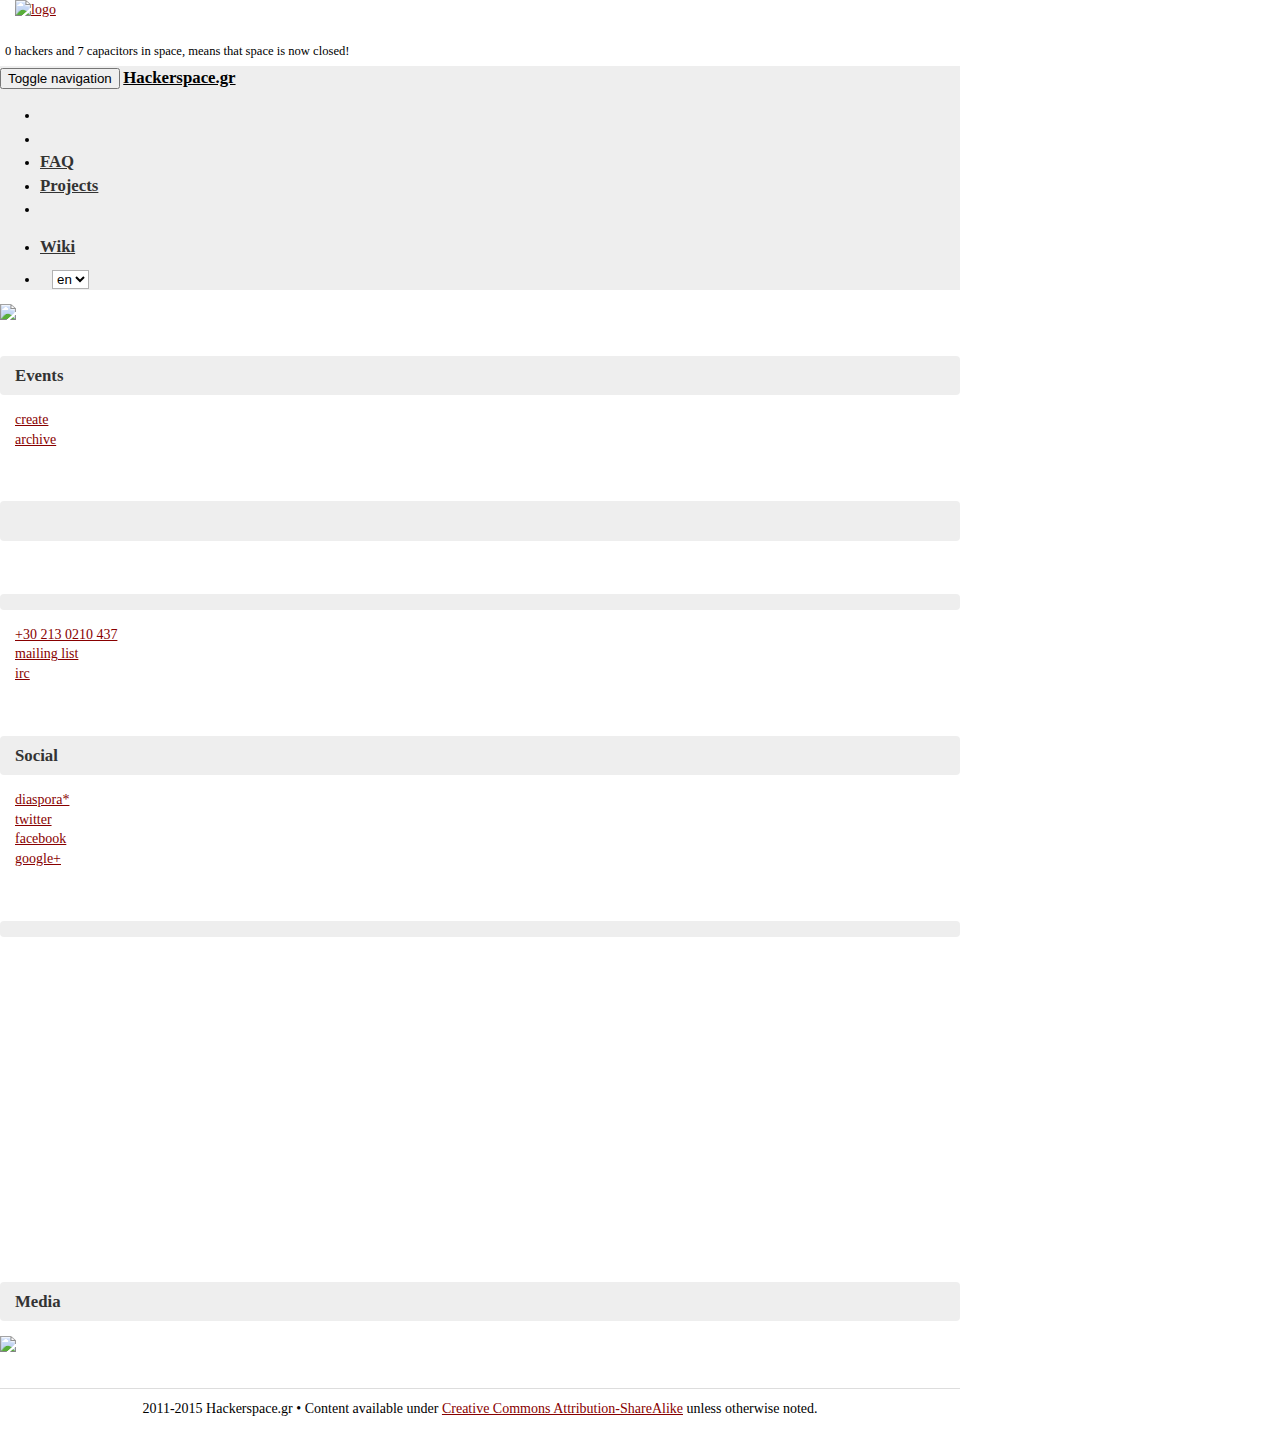
==== index.html @ b99e67cb "Add link to banner" ====
<!DOCTYPE html>
<html lang="en" ng-app="panopticon">
<head>
  <title>Hackerspace.gr</title>
  <meta name="viewport" content="width=device-width, initial-scale=1.0, maximum-scale=1.0, user-scalable=no">
  <meta http-equiv="Content-Type" content="text/html; charset=UTF-8">

  <link rel="stylesheet" type="text/css" href="static/lib/bootstrap/dist/css/bootstrap.min.css">
  <link rel="stylesheet" type="text/css" href="static/lib/font-awesome/css/font-awesome.min.css">
  <link rel="stylesheet" type="text/css" href="static/lib/mapbox.js/mapbox.css">
  <link rel="stylesheet" type="text/css" href="static/css/app.css">
  <link rel="shortcut icon" href="favicon.ico">
  <link rel="prefetch" type="application/l10n" href="static/locales.ini">
</head>
<body>

  <div class="container">
    <div class="row page-header">
      <div class="col-md-2">
        <a href="/">
          <img alt="logo" class="logo" src="static/img/hackerspace.svg">
        </a>
      </div>
      <div class="col-md-6 about">
        <p data-l10n-id="header-text"></p>
      </div>
      <div class="col-md-4 text-right">
        <!-- status -->
        <div class="panel panel-default status">
          <div class="panel-heading">
            <span id="counter">0</span> <span id="openornot">hackers and 7 capacitors in space, means that space is now closed!</span>
          </div>
        </div>
      </div>
    </div>

    <nav class="navbar navbar-default">
      <div class="container-fluid">
        <div class="navbar-header">
          <button type="button" class="navbar-toggle collapsed" data-toggle="collapse" data-target="#bs-navbar-collapse" aria-expanded="false">
            <span class="sr-only">Toggle navigation</span>
            <span class="icon-bar"></span>
            <span class="icon-bar"></span>
            <span class="icon-bar"></span>
          </button>
          <a class="navbar-brand" href="#">Hackerspace.gr</a>
        </div>

        <div class="collapse navbar-collapse" id="bs-navbar-collapse">
          <ul class="nav navbar-nav">
            <li><a href="#/join/" data-l10n-id="join-title"></a></li>
            <li><a href="#/support/" data-l10n-id="support-title"></a></li>
            <li><a href="#/faq/">FAQ</a></li>
            <li><a href="#/projects/">Projects</a></li>
            <li><a href="#/services/" data-l10n-id="services-title"></a></li>
          </ul>

          <ul class="nav navbar-nav navbar-right">
            <li>
              <a href="https://www.hackerspace.gr/wiki/Hackerspace.gr" target="_blank">Wiki</a>
            </li>
            <li>
              <div id="lang">
                <span id="lang-selection"><span class="fa fa-language"></span> </span>
                <select onchange="currentLang=this.value;document.webL10n.setLanguage(this.value || this.options[this.selectedIndex].text);" autocomplete="off">
                  <option id="lang-en" selected value="en">en</option>
                  <option id="lang-el" value="el">el</option>
                </select>
              </div>
            </li>
          </ul>
        </div>
      </div>
    </nav>

    <div class="row">
      <div class="col-md-12">
        <section>
          <a href="https://hackfest.gr/" target="_blank"><img src="https://hackfest.gr/static/img/hackfest2016_banner.jpg" alr="Hackfest 2016" class="img-responsive banner"></a>
        </section>
      </div>
    </div>

    <div class="row">
      <div class="col-md-8">
        <section ng-view id="content">
        </section>
      </div>

      <div class="col-md-4">
        <!-- events -->
        <section>
          <h3>Events</h3>
          <div>
            <ul class="calendar" id="calendar_current"></ul>
            <ul class="calendar" id="calendar"></ul>
            <p class="more">
              <i class="fa fa-plus"></i> <a target="_blank" href="https://www.hackerspace.gr/wiki/Form:Event">create</a><br>
              <i class="fa fa-file-text-o"></i> <a target="_blank" href="https://www.hackerspace.gr/wiki/Category:Events">archive</a>
            </p>
          </div>
        </section>

        <!-- updates -->
        <section>
          <h3>
            <span data-l10n-id="updates-title"></span>
            <div class="feed"><a href="https://www.librenet.gr/public/hsgr.atom" target="_blank"><i class="fa fa-rss-square"></i></a></div>
          </h3>
          <div>
            <p id="news"></p>
          </div>
        </section>

        <!-- contact -->
        <section>
          <h3 data-l10n-id="contact-title"></h3>
          <div>
            <p>
              <span class="fa fa-phone"></span> <a href="tel:302130210437">+30 213 0210 437</a><br>
              <span class="fa fa-envelope"></span> <a href="https://lists.hackerspace.gr/listinfo/discuss" target="_blank">mailing list</a><br>
              <span class="fa fa-fw fa-group"></span> <a href="http://webchat.freenode.net/?channels=#hsgr" target="_blank">irc</a><br>
            </p>
          </div>
        </section>

        <!-- social -->
        <section>
          <h3>Social</h3>
          <div>
            <p>
              <span class="fa fa-star"></span> <a href="https://librenet.gr/u/hsgr/" target="_blank">diaspora*</a><br>
              <span class="fa fa-twitter"></span> <a href="https://twitter.com/hackerspacegr/" target="_blank">twitter</span></a><br>
              <span class="fa fa-facebook"></span> <a href="https://www.facebook.com/hackerspacegr" target="_blank">facebook</a><br>
              <span class="fa fa-google-plus-square"></span> <a href="https://plus.google.com/109386037165495650427/" target="_blank">google+</a>
            </p>
          </div>
        </section>
      </div>
    </div>

    <div class="row">
      <div class="col-md-6">
        <!-- Location -->
        <section>
          <h3 data-l10n-id="location-title"></h3>
          <p data-l10n-id="location-text"></p>
          <p id="map"></p>
        </section>
      </div>

      <div class="col-md-6">
        <!-- Media -->
        <section>
          <h3>Media</h3>
          <p data-l10n-id="media-text"></p>
          <a href="https://media.hackerspace.gr/" target="_blank">
            <img src="https://media.hackerspace.gr/3D%20Printing/Makerbot3.jpg" class="img-responsive">
          </a>
        </section>
      </div>
    </div>

    <div id="footer">
      <div class="col-md-12">
          <span class="fa fa-cc"></span> 2011-2015 Hackerspace.gr &bull; <span data-l10n-id="footer-cc">Content available under <a href="http://creativecommons.org/licenses/by-sa/4.0/" target="_blank">Creative Commons Attribution-ShareAlike</a> unless otherwise noted.</span>
      </div>
    </div>

    <div id="back-top">
      <a href="#top"><span class="glyphicon glyphicon-chevron-up" aria-hidden="true"></span></a>
    </div>

  </div>

  <script src="static/lib/jquery/dist/jquery.min.js"></script>
  <script src="static/lib/webL10n/l10n.js"></script>
  <script src="static/lib/mapbox.js/mapbox.js"></script>
  <script src="static/lib/moment/min/moment.min.js"></script>
  <script src="static/lib/bootstrap/dist/js/bootstrap.min.js"></script>
  <script src="static/js/ical_parser.js"></script>
  <script src="static/js/FeedEk.js"></script>
  <script src="static/lib/angular/angular.min.js"></script>
  <script src="static/lib/angular-route/angular-route.min.js"></script>
  <script src="static/lib/angular-ui/build/angular-ui.min.js"></script>
  <script src="static/js/app.js"></script>
  <script src="static/js/functions.js"></script>
  <script src="static/js/content.js"></script>

</body>
</html>
---- static/css/app.css ----
/*
fonts
*/

@font-face {
    font-family: 'ClearSans';
    src: url('../fonts/ClearSans-Regular.eot');
    src: url('../fonts/ClearSans-Regular.eot?#iefix') format('embedded-opentype'),
         url('../fonts/ClearSans-Regular.woff') format('woff'),
         url('../fonts/ClearSans-Regular.ttf') format('truetype'),
         url('../fonts/ClearSans-Regular.svg#open_sans') format('svg');
    font-weight: normal;
    font-style: normal;

}

@font-face {
    font-family: 'ClearSans';
    src: url('../fonts/ClearSans-Bold.eot');
    src: url('../fonts/ClearSans-Bold.eot?#iefix') format('embedded-opentype'),
         url('../fonts/ClearSans-Bold.woff') format('woff'),
         url('../fonts/ClearSans-Bold.ttf') format('truetype'),
         url('../fonts/ClearSans-Bold.svg#open_sansbold') format('svg');
    font-weight: bold;
    font-style: normal;

}

@font-face {
    font-family: 'ClearSans';
    src: url('../fonts/ClearSans-BoldItalic.eot');
    src: url('../fonts/ClearSans-BoldItalic.eot?#iefix') format('embedded-opentype'),
         url('../fonts/ClearSans-BoldItalic.woff') format('woff'),
         url('../fonts/ClearSans-BoldItalic.ttf') format('truetype'),
         url('../fonts/ClearSans-BoldItalic.svg#open_sansbold_italic') format('svg');
    font-weight: bold;
    font-style: italic;

}

@font-face {
    font-family: 'ClearSans';
    src: url('../fonts/ClearSans-Italic.eot');
    src: url('../fonts/ClearSans-Italic.eot?#iefix') format('embedded-opentype'),
         url('../fonts/ClearSans-Italic.woff') format('woff'),
         url('../fonts/ClearSans-Italic.ttf') format('truetype'),
         url('../fonts/ClearSans-Italic.svg#open_sansitalic') format('svg');
    font-weight: normal;
    font-style: italic;

}


/*
rest
*/

body {
    padding: 0;
    margin: 0;
    color: #000000;
    font-size: 14px;
    line-height: 1.4;
    font-family: 'ClearSans';
}

a {
    color: #800;
}

h3 {
    margin-top: 0px;
    margin-bottom: 15px;
    font-size: 1.2em;
    font-weight: bold;
}

h4 {
    margin-bottom: 10px;
    font-size: 1em;
    font-weight: bold;
}

.container {
    max-width: 960px;
}

.about {
    line-height: 1.3em;
    font-size: 1.33em;
    padding-left: 20px;
}

.page-header {
    border: none;
}

.panel {
    margin-bottom: 0px;
}

.panel-heading {
    padding: 5px;
}

.status {
    font-size: 0.9em;
    margin-right: 15px;
}

.status > .panel-heading {
    background-color: #fff;
    border-color: #ccc;
}

.logo {
    margin-left: 15px;
    display: block;
}

.navbar-default {
    background-color: #eee;
    border-color: #ccc;
}

.navbar-default .navbar-nav > li > a {
    color: #333;
    font-weight: bold;
    font-size: 1.2em;
}

.navbar-default .navbar-brand {
    color: black;
    font-weight: bold;
    font-size: 1.2em;
}

#lang {
    margin-top: 12px;
    margin-left: 12px;
}

select,
option {
    background: #fff;
    border-color: #b2b2b2;
    border-style: solid;
    border-width: 1px;
    @shadow: 0 1px rgba(255,255,255,0.5);
    font-size: @smallFontSize;
    .open-sans;
    padding: (@baseLine / 6) (@baseLine / 3);
    .border-radius(3px);
    .box-shadow(@shadow);
    .transition(all linear .1s);
}

section {
    margin-bottom: 30px;
}

section > h3 {
    background-color: #eee;
    color: #333;
    padding: 8px 11px 8px 15px;
    font-size: 1.2em;
    font-weight: bold;
    letter-spacing: normal;
    border-bottom: 1px #5a5784;
    border-radius: 4px;
}

section > div {
    padding: 0px 11px 8px 15px;
}

.feed {
    display: inline-block;
    margin-left: 6px;
}

.feed > a {
    color: black;
}

#open {
    color: green;
}

#close {
    color: green;
}

#map {
    width: 100%;
    height: 300px;
}

.leaflet-control-attribution {
    display:none;
}

.feedEkList,
.calendar {
    list-style-type: none;
    padding: 0;
    margin-left: 0;
}

.feedEkList > li {
    margin-top: 15px;
}

.event {
    margin-bottom: 15px;
}

.EventDescription {
    font-size: 1.2em;
}

.EventDate {
    font-size: 0.9em;
}

.more {
    text-align: left;
}

.itemDate {
    padding-left: 10px;
}

.supporters > tbody > tr> td {
    vertical-align: middle;
}

.supporter-img {
    max-height: 150px;
    max-width: 150px;
}

.fa {
    min-width: 18px;
    text-align: center;
}

table > caption {
    font-size: 1.2em;
    font-weight: bold;
    color: black;
}

.project {
    margin-top: 20px;
}

.project-title > img {
    max-height: 30px;
    float: right;
    padding-right: 10px;
}

.project-title > h3 {
    vertical-align: middle;
}

.project-links > .nav > li > a {
    font-size: 1.2em;
}

#footer {
    margin: auto;
    text-align: center;
    margin-bottom: 15px;
    border-top: 1px solid #DDD;
    padding: 10px 15px;
}

#back-top {
    display: none;
    position: fixed;
    bottom: 30px;
    right: 20px;
}

#back-top {
    font-size: 2em;
}
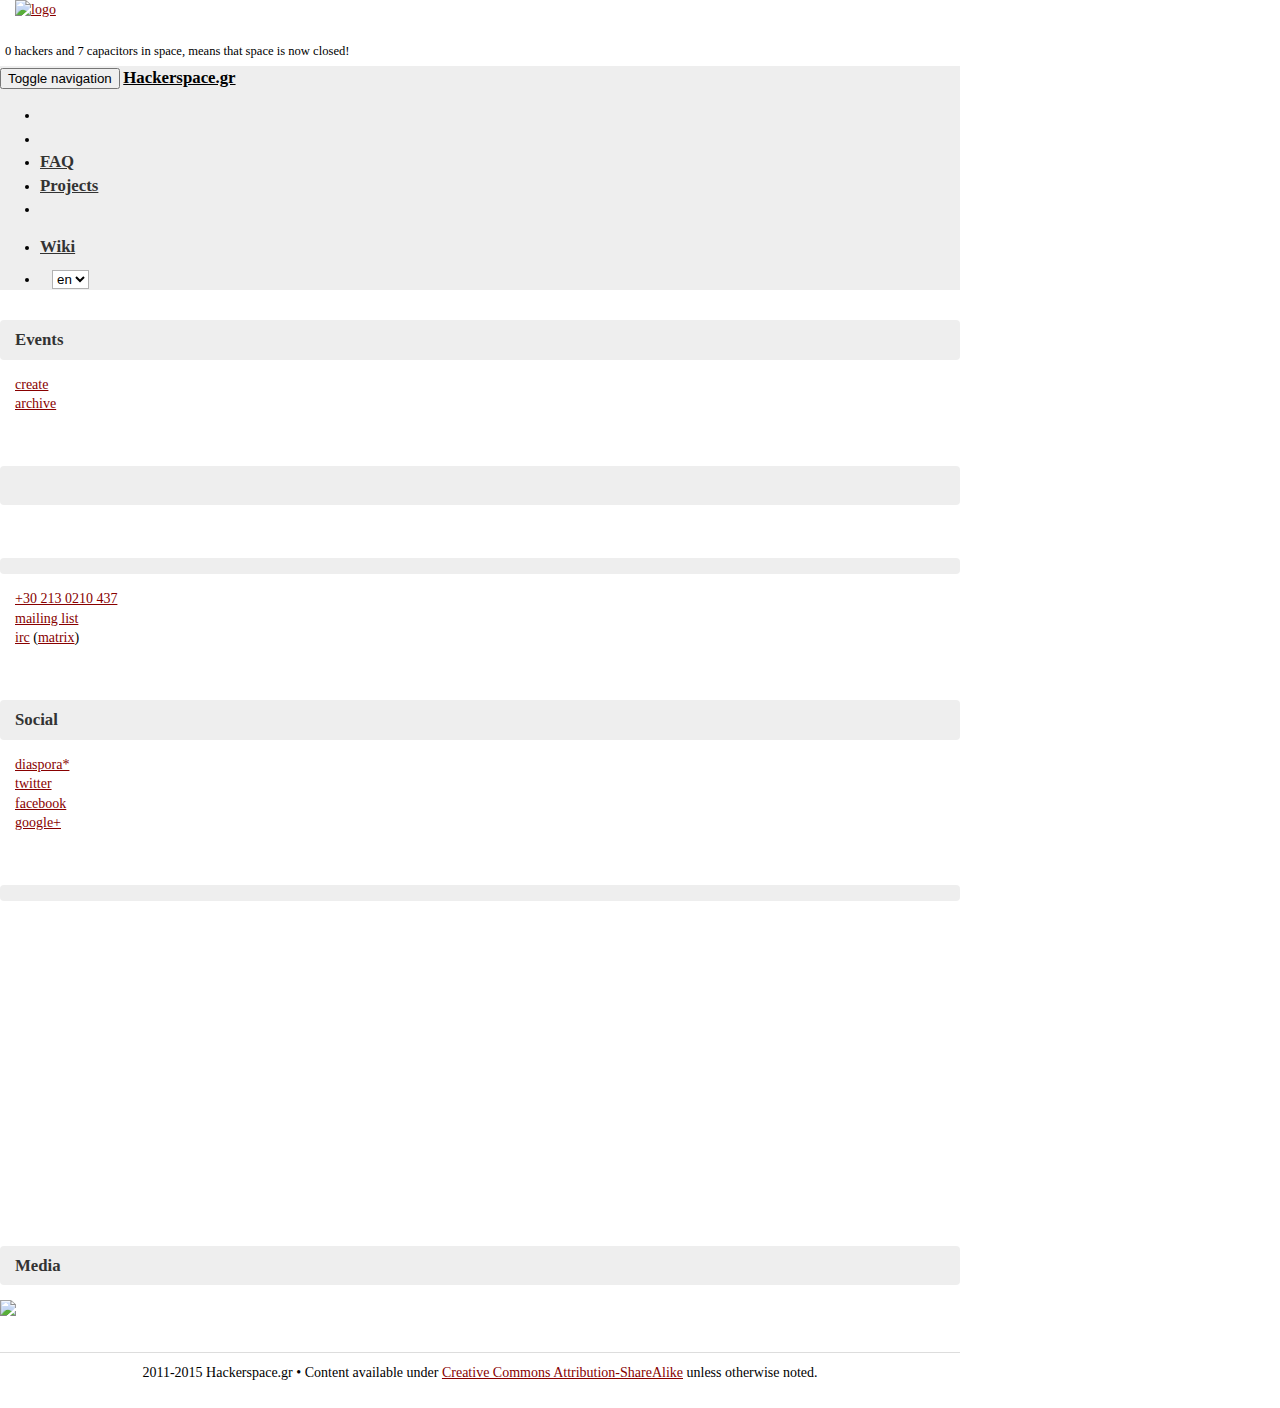
==== commit 3d0bece7: "Add link to riot.im for chat" ====
--- a/index.html
+++ b/index.html
@@ -74,14 +74,6 @@
     </nav>
 
     <div class="row">
-      <div class="col-md-12">
-        <section>
-          <a href="https://hackfest.gr/" target="_blank"><img src="https://hackfest.gr/static/img/hackfest2016_banner.jpg" alr="Hackfest 2016" class="img-responsive banner"></a>
-        </section>
-      </div>
-    </div>
-
-    <div class="row">
       <div class="col-md-8">
         <section ng-view id="content">
         </section>
@@ -117,9 +109,10 @@
           <h3 data-l10n-id="contact-title"></h3>
           <div>
             <p>
-              <span class="fa fa-phone"></span> <a href="tel:302130210437">+30 213 0210 437</a><br>
+              <span class="fa fa-phone"></span> <a href="tel:+302130210437">+30 213 0210 437</a><br>
               <span class="fa fa-envelope"></span> <a href="https://lists.hackerspace.gr/listinfo/discuss" target="_blank">mailing list</a><br>
-              <span class="fa fa-fw fa-group"></span> <a href="http://webchat.freenode.net/?channels=#hsgr" target="_blank">irc</a><br>
+              <span class="fa fa-fw fa-group"></span> <a href="https://webchat.freenode.net/?channels=#hsgr" target="_blank">irc</a>
+              (<a href="https://riot.im/app/#/room/#hsgr:matrix.org" target="_blank">matrix</a>)<br>
             </p>
           </div>
         </section>
@@ -183,6 +176,11 @@
   <script src="static/lib/angular/angular.min.js"></script>
   <script src="static/lib/angular-route/angular-route.min.js"></script>
   <script src="static/lib/angular-ui/build/angular-ui.min.js"></script>
+  <script src="static/lib/showdown/dist/showdown.min.js"></script>
+  <script src="static/lib/angular-sanitize/angular-sanitize.min.js"></script>
+  <script src="static/lib/ng-showdown/dist/ng-showdown.min.js"></script>
+  <script src="static/lib/angular-moment/angular-moment.min.js"></script>
+  <script src="static/lib/angular-loading-bar/build/loading-bar.min.js"></script>
   <script src="static/js/app.js"></script>
   <script src="static/js/functions.js"></script>
   <script src="static/js/content.js"></script>
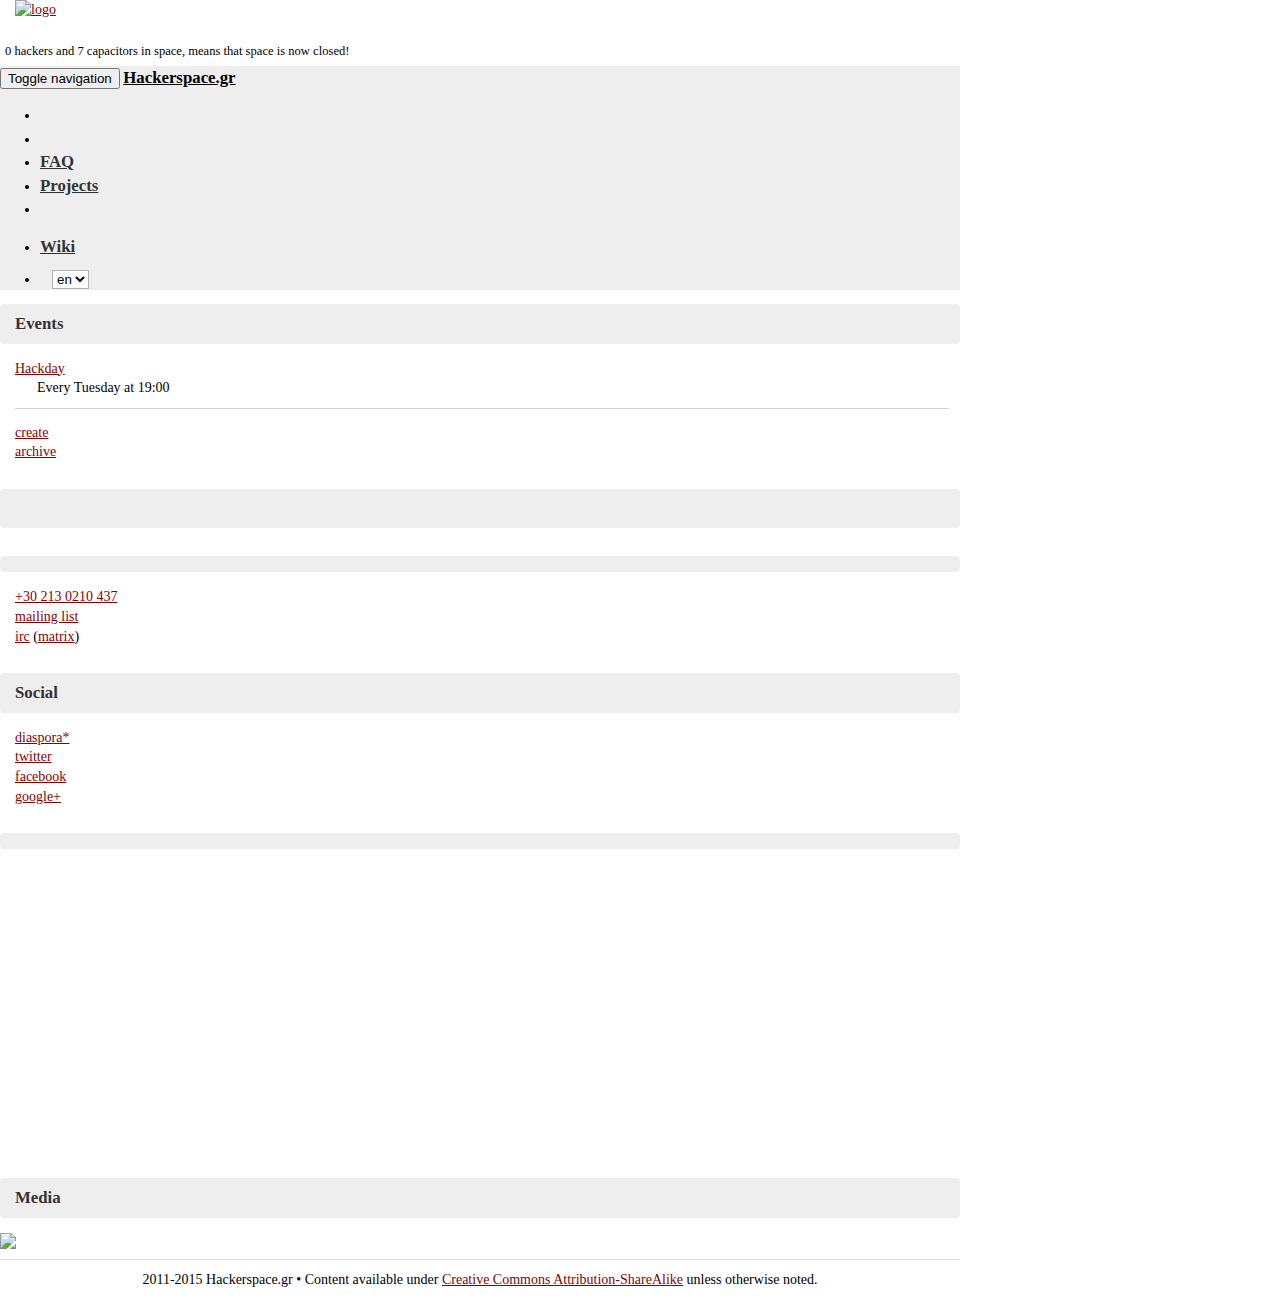
==== commit 3ffdd40e: "Beautify regular events section" ====
--- a/index.html
+++ b/index.html
@@ -84,6 +84,12 @@
         <section>
           <h3>Events</h3>
           <div>
+            <div class="events-regular">
+              <span class="fa fa-calendar"></span>
+              <a href="https://www.hackerspace.gr/wiki/Hackday" target="_blank">Hackday</a>
+              <div class="events-date">Every Tuesday at 19:00</div>
+              <div class="events-assembly" data-l10n-id="events"></div>
+            </div>
             <ul class="calendar" id="calendar_current"></ul>
             <ul class="calendar" id="calendar"></ul>
             <p class="more">
--- a/static/css/app.css
+++ b/static/css/app.css
@@ -66,6 +66,14 @@
 
 a {
     color: #800;
+}
+
+#loading-bar .bar {
+    background: #800;
+}
+
+#loading-bar .peg {
+    box-shadow: #800 1px 0 6px 1px;
 }
 
 h3 {
@@ -156,7 +164,7 @@
 }
 
 section {
-    margin-bottom: 30px;
+    margin-bottom: 5px;
 }
 
 section > h3 {
@@ -198,6 +206,21 @@
 
 .leaflet-control-attribution {
     display:none;
+}
+
+.events-regular {
+    border-bottom: 1px solid lightgray;
+    padding-bottom: 10px;
+}
+
+.events-assembly {
+    padding-left: 22px;
+    font-size: .9em;
+    opacity: .7;
+}
+
+.events-date {
+    padding-left: 22px;
 }
 
 .feedEkList,
@@ -267,6 +290,47 @@
 
 .project-links > .nav > li > a {
     font-size: 1.2em;
+}
+
+.updates-text {
+    margin-bottom: 20px;
+}
+
+.updates-meta {
+    margin-top: 20px;
+}
+
+.book {
+    padding: 10px;
+    margin-bottom: 20px;
+    width: 460px;
+    clear: both;
+    min-height: 180px;
+}
+
+.book-cover {
+    float: left;
+    margin-right: 10px;
+}
+
+.book-cover img {
+    max-width: 130px;
+}
+
+.book-info {
+    margin-bottom: 5px;
+}
+
+.book-search .form-group {
+    margin-bottom: 0;
+}
+
+.authors:not(:last-child)::after {
+    content: ", "
+}
+
+.books-filter .form-group {
+    margin-bottom: 0;
 }
 
 #footer {
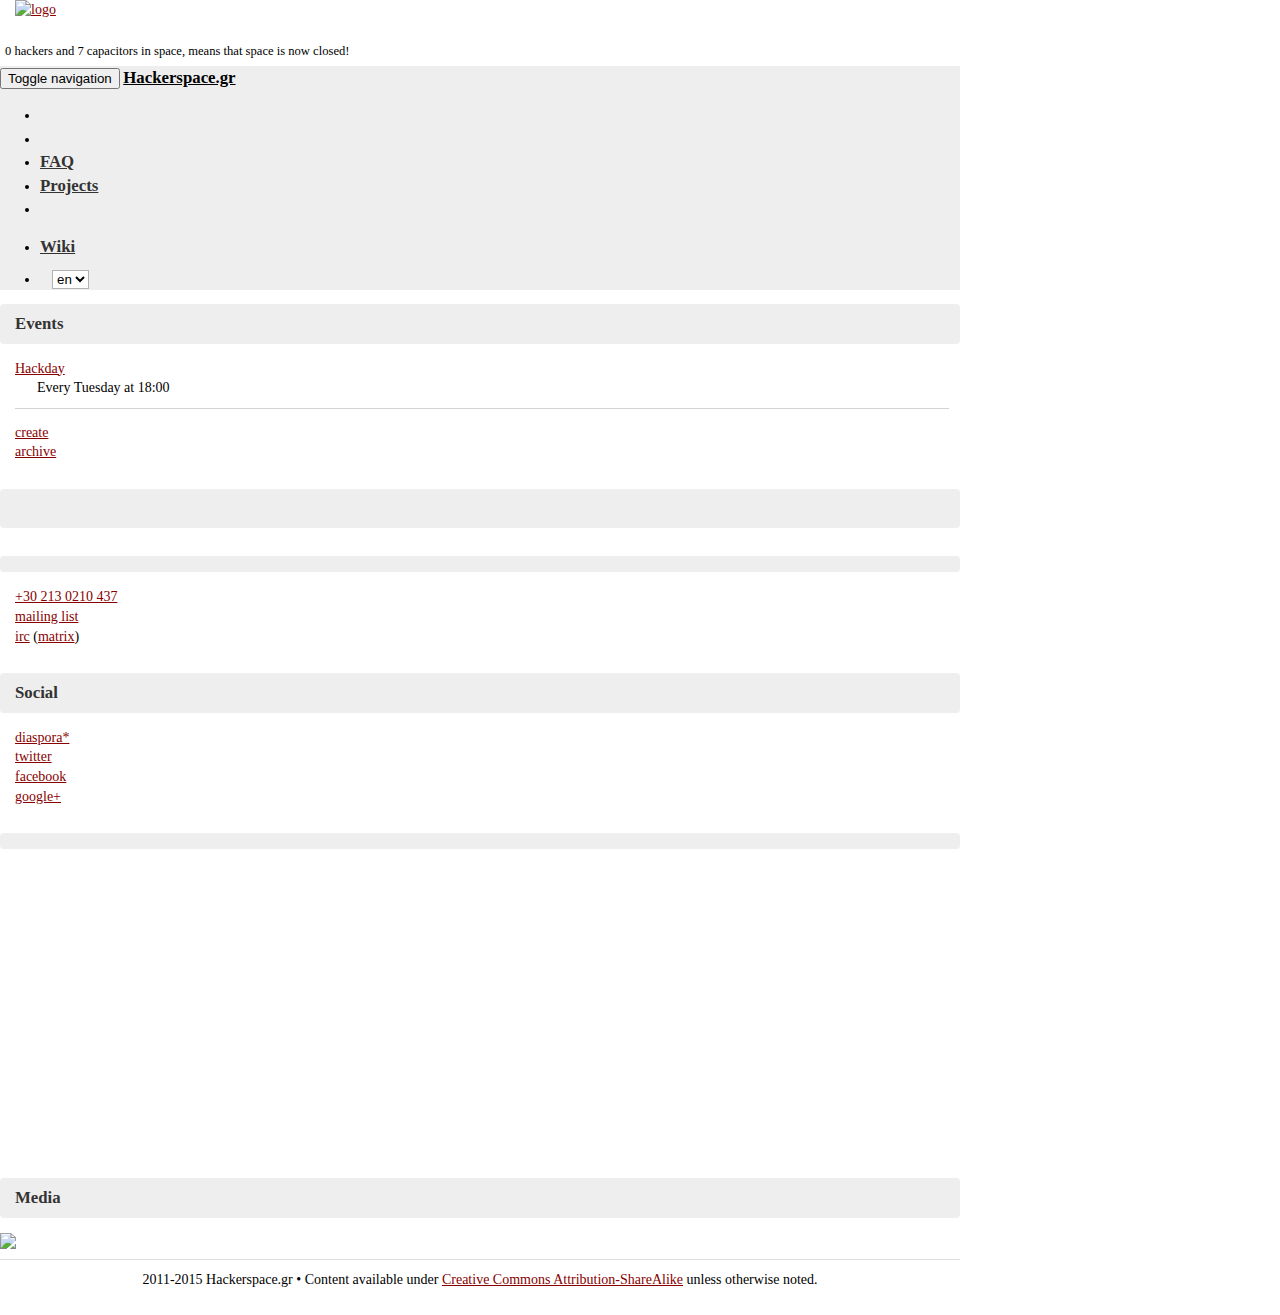
==== commit 8f019369: "Minor text adjustments on regular events" ====
--- a/index.html
+++ b/index.html
@@ -87,7 +87,7 @@
             <div class="events-regular">
               <span class="fa fa-calendar"></span>
               <a href="https://www.hackerspace.gr/wiki/Hackday" target="_blank">Hackday</a>
-              <div class="events-date">Every Tuesday at 19:00</div>
+              <div class="events-date">Every Tuesday at 18:00</div>
               <div class="events-assembly" data-l10n-id="events"></div>
             </div>
             <ul class="calendar" id="calendar_current"></ul>
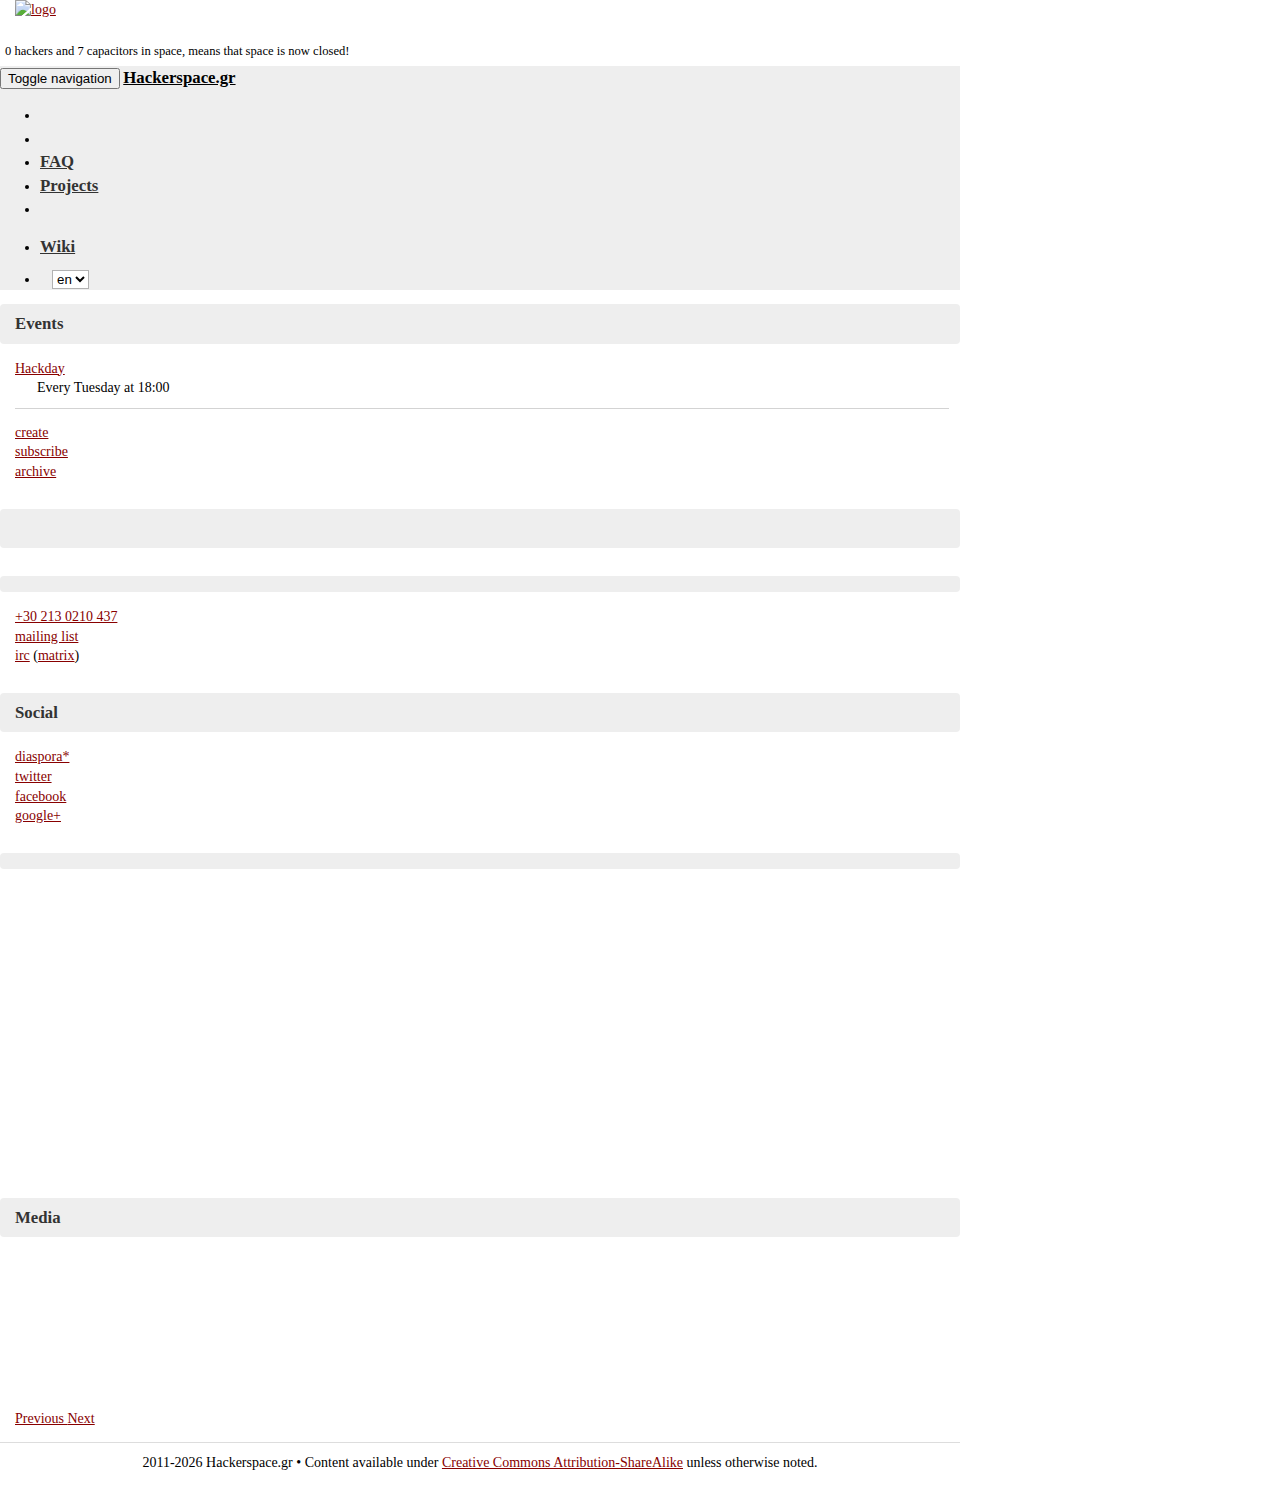
==== commit 4c06fad1: "Add type to all static resources" ====
--- a/index.html
+++ b/index.html
@@ -9,7 +9,7 @@
   <link rel="stylesheet" type="text/css" href="static/lib/font-awesome/css/font-awesome.min.css">
   <link rel="stylesheet" type="text/css" href="static/lib/mapbox.js/mapbox.css">
   <link rel="stylesheet" type="text/css" href="static/css/app.css">
-  <link rel="shortcut icon" href="favicon.ico">
+  <link rel="shortcut icon" type="image/x-icon" href="favicon.ico">
   <link rel="prefetch" type="application/l10n" href="static/locales.ini">
 </head>
 <body>
@@ -94,6 +94,7 @@
             <ul class="calendar" id="calendar"></ul>
             <p class="more">
               <i class="fa fa-plus"></i> <a target="_blank" href="https://www.hackerspace.gr/wiki/Form:Event">create</a><br>
+              <i class="fa fa-calendar"></i> <a target="_blank" href="https://hackerspace.gr/archive/hsgr.ics">subscribe</a><br>
               <i class="fa fa-file-text-o"></i> <a target="_blank" href="https://www.hackerspace.gr/wiki/Category:Events">archive</a>
             </p>
           </div>
@@ -154,7 +155,44 @@
           <h3>Media</h3>
           <p data-l10n-id="media-text"></p>
           <a href="https://media.hackerspace.gr/" target="_blank">
-            <img src="https://media.hackerspace.gr/3D%20Printing/Makerbot3.jpg" class="img-responsive">
+            <div id="carousel-media" class="carousel slide" data-ride="carousel">
+              <!-- Wrapper for slides -->
+              <div class="carousel-inner" role="listbox">
+                <div class="item active">
+                  <img src="static/img/media/space1.jpg" alt="">
+                </div>
+                <div class="item">
+                  <img src="static/img/media/space2.jpg" alt="">
+                </div>
+                <div class="item">
+                  <img src="static/img/media/space3.jpg" alt="">
+                </div>
+                <div class="item">
+                  <img src="static/img/media/space4.jpg" alt="">
+                </div>
+                <div class="item">
+                  <img src="static/img/media/space5.jpg" alt="">
+                </div>
+                <div class="item">
+                  <img src="static/img/media/space6.jpg" alt="">
+                </div>
+                <div class="item">
+                  <img src="static/img/media/space7.jpg" alt="">
+                </div>
+                <div class="item">
+                  <img src="static/img/media/space8.jpg" alt="">
+                </div>
+              </div>
+              <!-- Controls -->
+              <a class="left carousel-control" href="#carousel-media" role="button" data-slide="prev">
+                <span class="glyphicon glyphicon-chevron-left" aria-hidden="true"></span>
+                <span class="sr-only">Previous</span>
+              </a>
+              <a class="right carousel-control" href="#carousel-media" role="button" data-slide="next">
+                <span class="glyphicon glyphicon-chevron-right" aria-hidden="true"></span>
+                <span class="sr-only">Next</span>
+              </a>
+            </div>
           </a>
         </section>
       </div>
@@ -162,7 +200,7 @@
 
     <div id="footer">
       <div class="col-md-12">
-          <span class="fa fa-cc"></span> 2011-2015 Hackerspace.gr &bull; <span data-l10n-id="footer-cc">Content available under <a href="http://creativecommons.org/licenses/by-sa/4.0/" target="_blank">Creative Commons Attribution-ShareAlike</a> unless otherwise noted.</span>
+          <span class="fa fa-cc"></span> 2011<script>document.write("-"+new Date().getFullYear());</script> Hackerspace.gr &bull; <span data-l10n-id="footer-cc">Content available under <a href="http://creativecommons.org/licenses/by-sa/4.0/" target="_blank">Creative Commons Attribution-ShareAlike</a> unless otherwise noted.</span>
       </div>
     </div>
 
@@ -172,24 +210,23 @@
 
   </div>
 
-  <script src="static/lib/jquery/dist/jquery.min.js"></script>
-  <script src="static/lib/webL10n/l10n.js"></script>
-  <script src="static/lib/mapbox.js/mapbox.js"></script>
-  <script src="static/lib/moment/min/moment.min.js"></script>
-  <script src="static/lib/bootstrap/dist/js/bootstrap.min.js"></script>
-  <script src="static/js/ical_parser.js"></script>
-  <script src="static/js/FeedEk.js"></script>
-  <script src="static/lib/angular/angular.min.js"></script>
-  <script src="static/lib/angular-route/angular-route.min.js"></script>
-  <script src="static/lib/angular-ui/build/angular-ui.min.js"></script>
-  <script src="static/lib/showdown/dist/showdown.min.js"></script>
-  <script src="static/lib/angular-sanitize/angular-sanitize.min.js"></script>
-  <script src="static/lib/ng-showdown/dist/ng-showdown.min.js"></script>
-  <script src="static/lib/angular-moment/angular-moment.min.js"></script>
-  <script src="static/lib/angular-loading-bar/build/loading-bar.min.js"></script>
-  <script src="static/js/app.js"></script>
-  <script src="static/js/functions.js"></script>
-  <script src="static/js/content.js"></script>
+  <script type="text/javascript" src="static/lib/jquery/dist/jquery.min.js"></script>
+  <script type="text/javascript" src="static/lib/webL10n/l10n.js"></script>
+  <script type="text/javascript" src="static/lib/mapbox.js/mapbox.js"></script>
+  <script type="text/javascript" src="static/lib/moment/min/moment.min.js"></script>
+  <script type="text/javascript" src="static/lib/bootstrap/dist/js/bootstrap.min.js"></script>
+  <script type="text/javascript" src="static/js/ical_parser.js"></script>
+  <script type="text/javascript" src="static/lib/angular/angular.min.js"></script>
+  <script type="text/javascript" src="static/lib/angular-route/angular-route.min.js"></script>
+  <script type="text/javascript" src="static/lib/angular-ui/build/angular-ui.min.js"></script>
+  <script type="text/javascript" src="static/lib/showdown/dist/showdown.min.js"></script>
+  <script type="text/javascript" src="static/lib/angular-sanitize/angular-sanitize.min.js"></script>
+  <script type="text/javascript" src="static/lib/ng-showdown/dist/ng-showdown.min.js"></script>
+  <script type="text/javascript" src="static/lib/angular-moment/angular-moment.min.js"></script>
+  <script type="text/javascript" src="static/lib/angular-loading-bar/build/loading-bar.min.js"></script>
+  <script type="text/javascript" src="static/js/app.js"></script>
+  <script type="text/javascript" src="static/js/functions.js"></script>
+  <script type="text/javascript" src="static/js/content.js"></script>
 
 </body>
 </html>
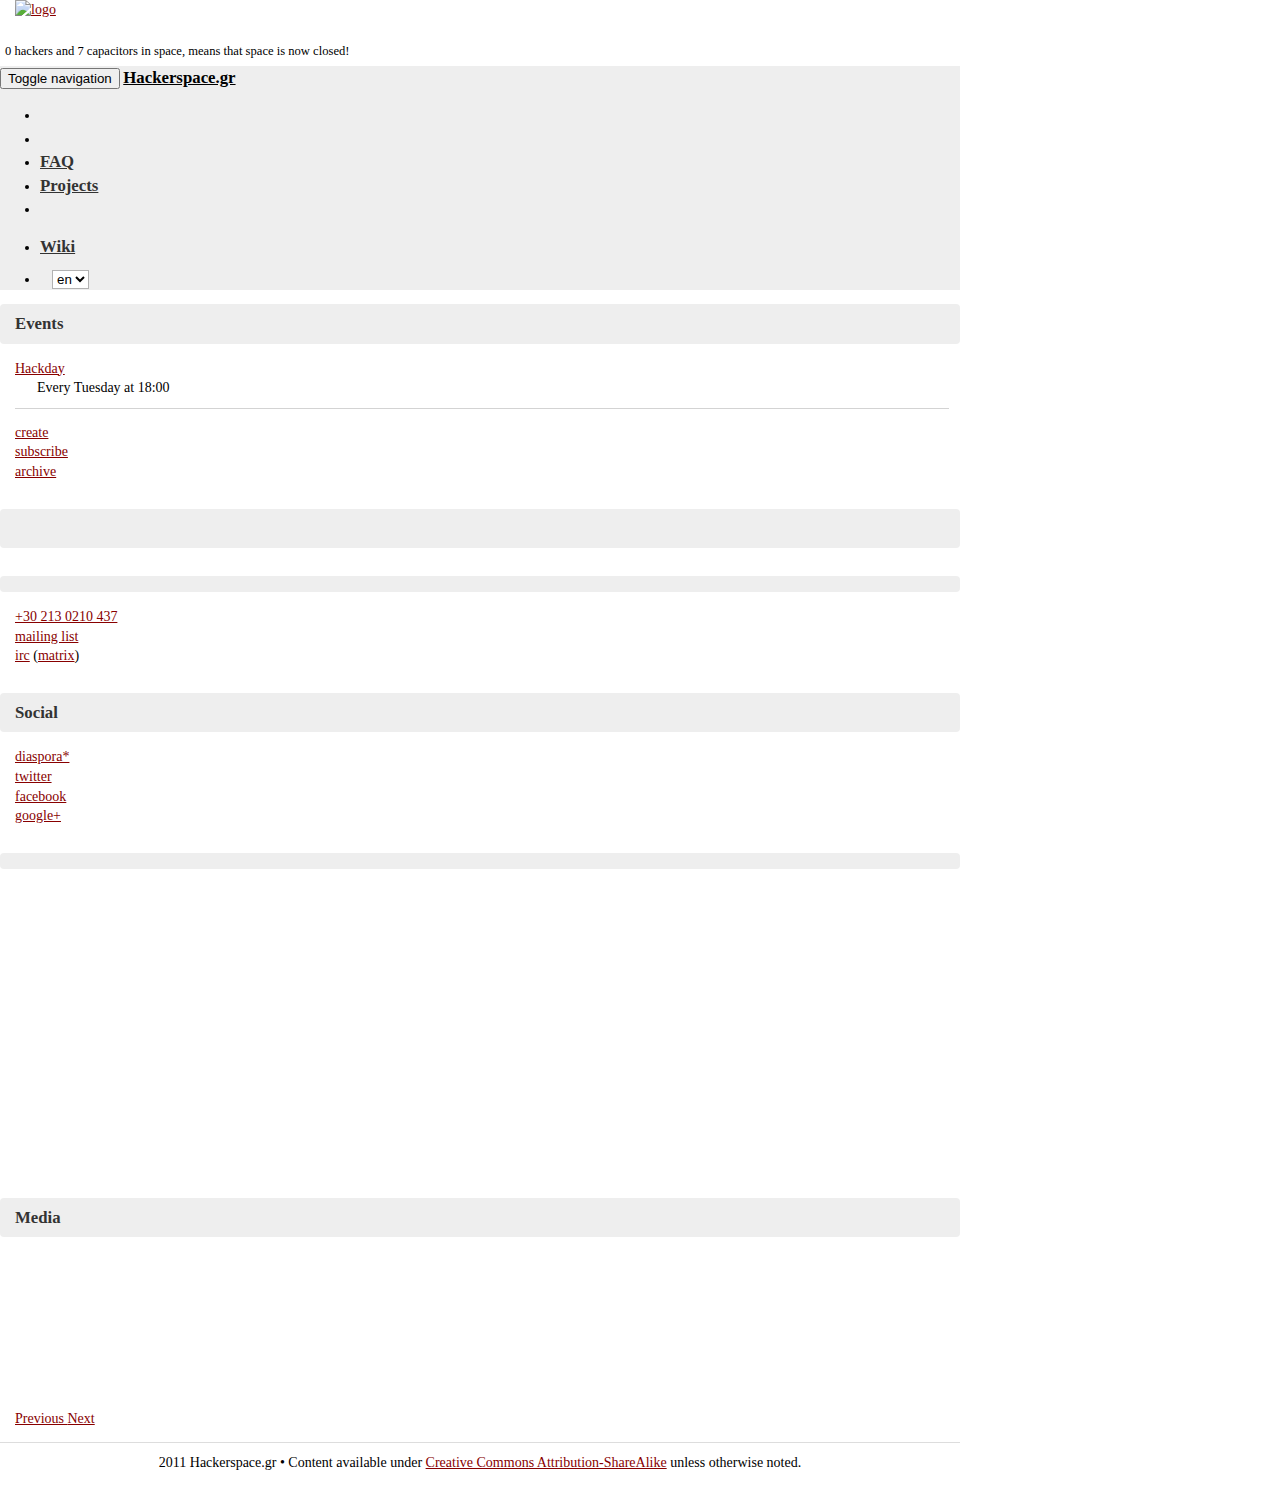
==== commit 643ddced: "Remove inline script from template" ====
--- a/index.html
+++ b/index.html
@@ -200,7 +200,7 @@
 
     <div id="footer">
       <div class="col-md-12">
-          <span class="fa fa-cc"></span> 2011<script>document.write("-"+new Date().getFullYear());</script> Hackerspace.gr &bull; <span data-l10n-id="footer-cc">Content available under <a href="http://creativecommons.org/licenses/by-sa/4.0/" target="_blank">Creative Commons Attribution-ShareAlike</a> unless otherwise noted.</span>
+          <span class="fa fa-cc"></span> 2011<span id="copy"></span> Hackerspace.gr &bull; <span data-l10n-id="footer-cc">Content available under <a href="http://creativecommons.org/licenses/by-sa/4.0/" target="_blank">Creative Commons Attribution-ShareAlike</a> unless otherwise noted.</span>
       </div>
     </div>
 
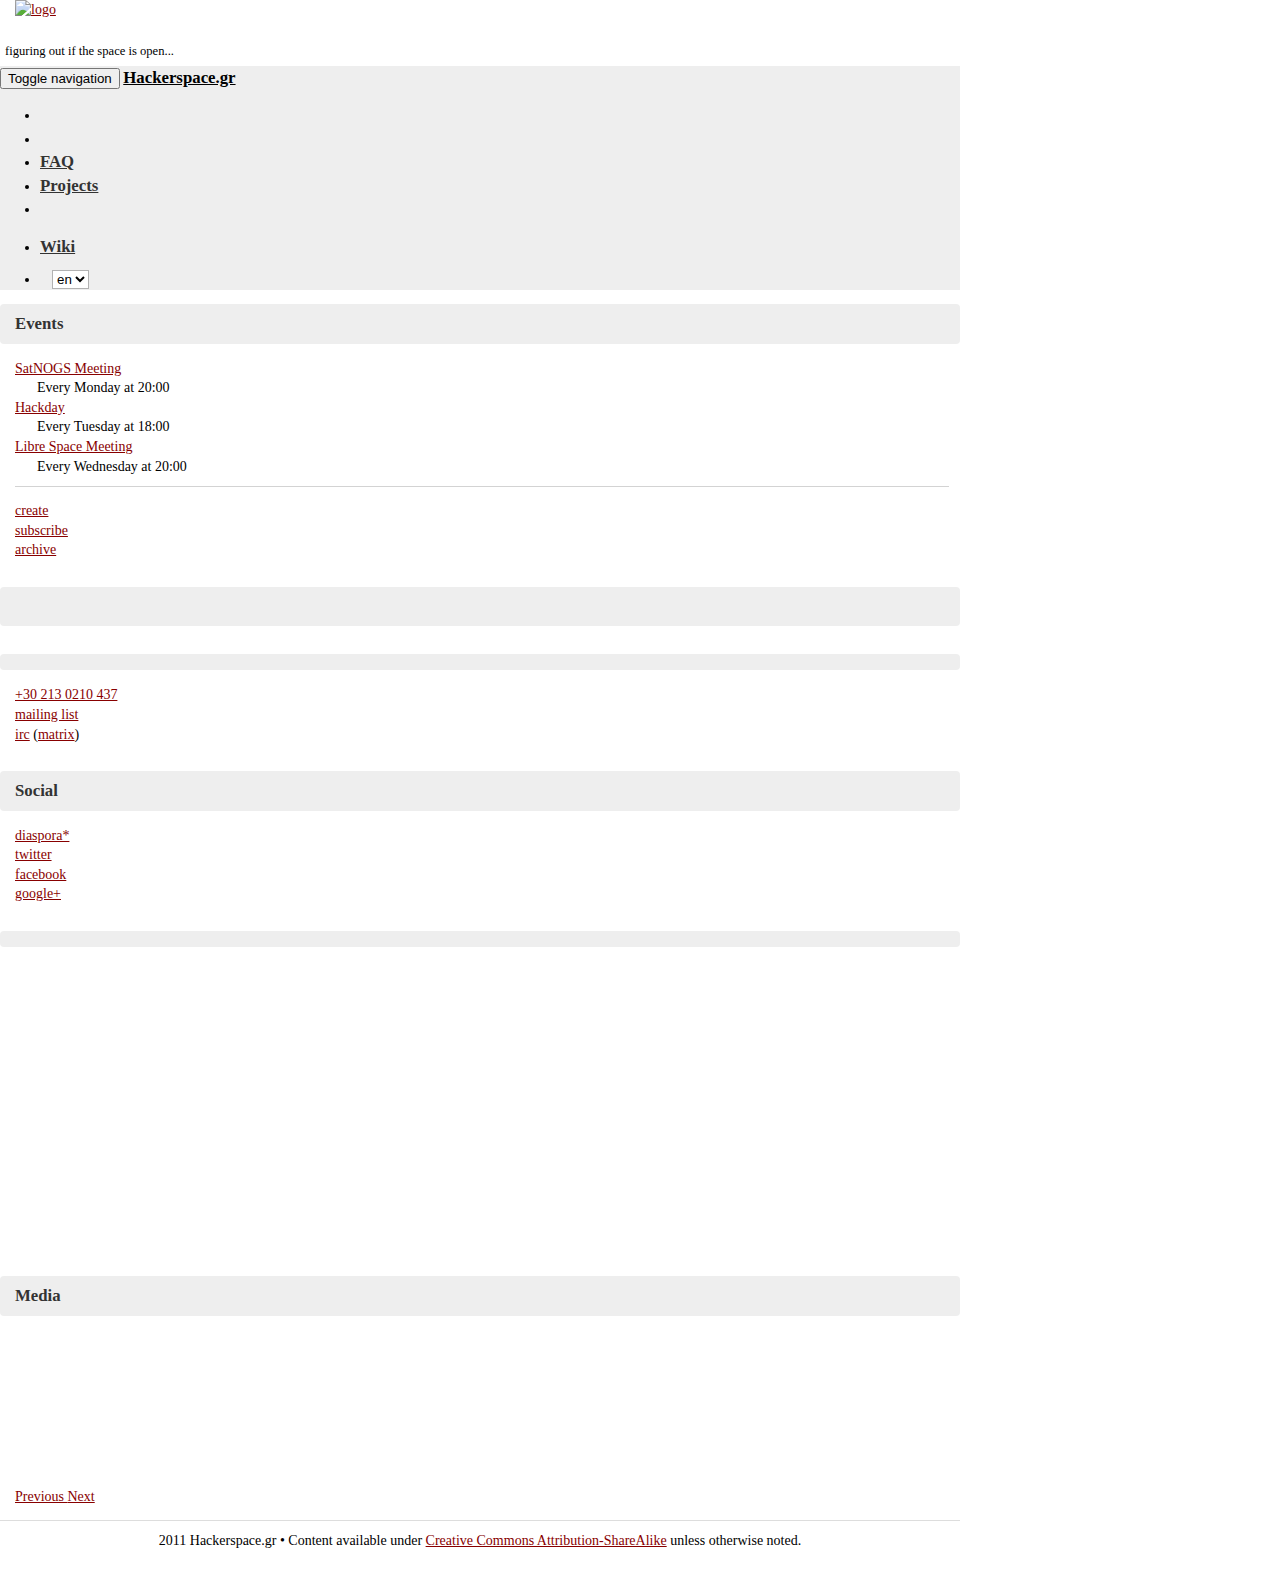
==== commit 1aef63ad: "Add two regular events" ====
--- a/index.html
+++ b/index.html
@@ -28,7 +28,7 @@
         <!-- status -->
         <div class="panel panel-default status">
           <div class="panel-heading">
-            <span id="counter">0</span> <span id="openornot">hackers and 7 capacitors in space, means that space is now closed!</span>
+            <span id="openornot">figuring out if the space is open...</span>
           </div>
         </div>
       </div>
@@ -86,9 +86,15 @@
           <div>
             <div class="events-regular">
               <span class="fa fa-calendar"></span>
+              <a href="https://www.hackerspace.gr/wiki/SatNOGS_meeting" target="_blank">SatNOGS Meeting</a>
+              <div class="events-date">Every Monday at 20:00</div>
+              <span class="fa fa-calendar"></span>
               <a href="https://www.hackerspace.gr/wiki/Hackday" target="_blank">Hackday</a>
               <div class="events-date">Every Tuesday at 18:00</div>
               <div class="events-assembly" data-l10n-id="events"></div>
+              <span class="fa fa-calendar"></span>
+              <a href="https://www.hackerspace.gr/wiki/LSF_Meeting" target="_blank">Libre Space Meeting</a>
+              <div class="events-date">Every Wednesday at 20:00</div>
             </div>
             <ul class="calendar" id="calendar_current"></ul>
             <ul class="calendar" id="calendar"></ul>
@@ -154,9 +160,9 @@
         <section>
           <h3>Media</h3>
           <p data-l10n-id="media-text"></p>
-          <a href="https://media.hackerspace.gr/" target="_blank">
             <div id="carousel-media" class="carousel slide" data-ride="carousel">
               <!-- Wrapper for slides -->
+              <a href="https://media.hackerspace.gr/" target="_blank">
               <div class="carousel-inner" role="listbox">
                 <div class="item active">
                   <img src="static/img/media/space1.jpg" alt="">
@@ -183,17 +189,17 @@
                   <img src="static/img/media/space8.jpg" alt="">
                 </div>
               </div>
-              <!-- Controls -->
-              <a class="left carousel-control" href="#carousel-media" role="button" data-slide="prev">
-                <span class="glyphicon glyphicon-chevron-left" aria-hidden="true"></span>
-                <span class="sr-only">Previous</span>
-              </a>
-              <a class="right carousel-control" href="#carousel-media" role="button" data-slide="next">
-                <span class="glyphicon glyphicon-chevron-right" aria-hidden="true"></span>
-                <span class="sr-only">Next</span>
-              </a>
-            </div>
-          </a>
+            </a>
+            <!-- Controls -->
+            <a class="left carousel-control" href="#carousel-media" role="button" data-slide="prev">
+              <span class="glyphicon glyphicon-chevron-left" aria-hidden="true"></span>
+              <span class="sr-only">Previous</span>
+            </a>
+            <a class="right carousel-control" href="#carousel-media" role="button" data-slide="next">
+              <span class="glyphicon glyphicon-chevron-right" aria-hidden="true"></span>
+              <span class="sr-only">Next</span>
+            </a>
+          </div>
         </section>
       </div>
     </div>
